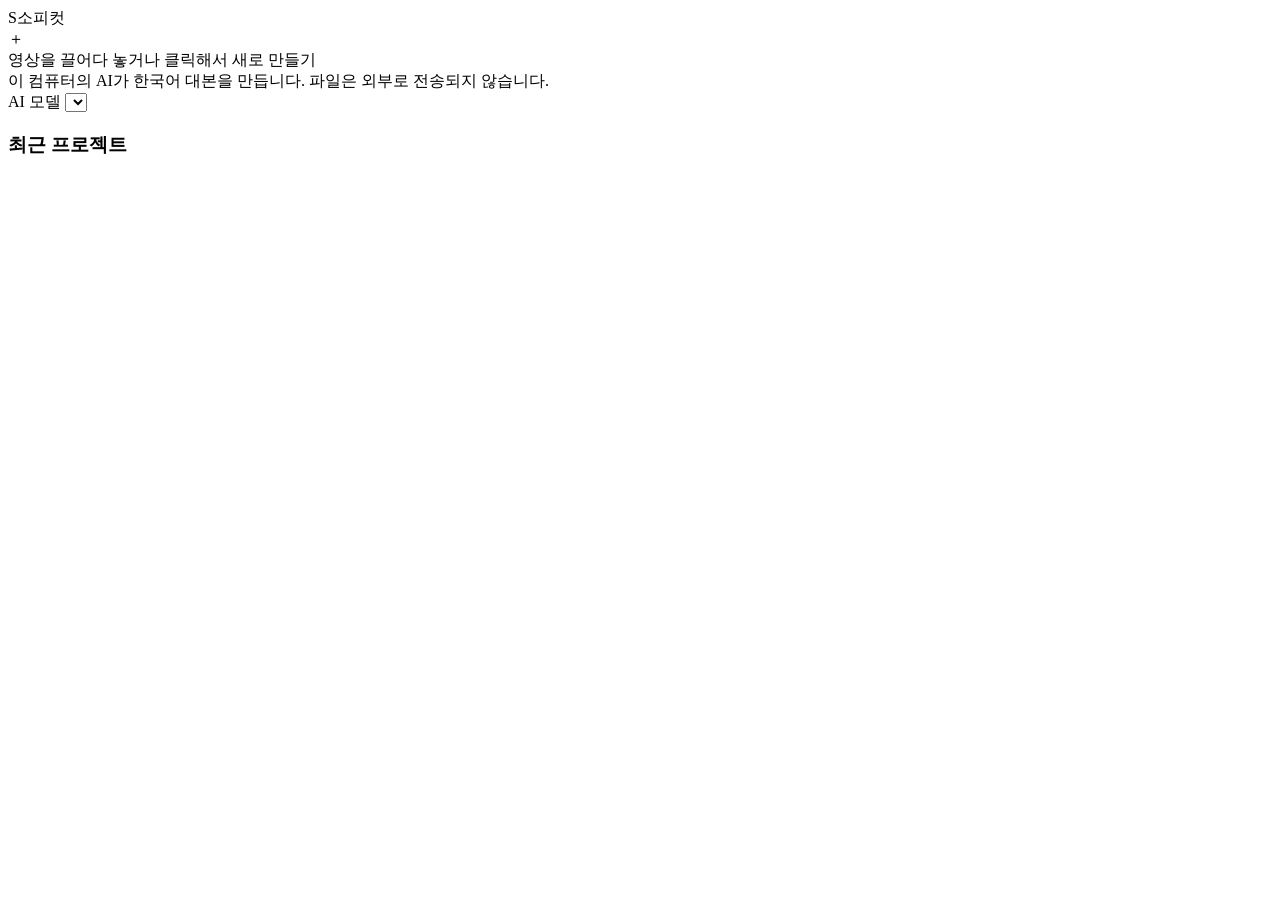
==== sophicut/static/index.html @ 249fa8a4 "Initial commit: SophiCut" ====
<!doctype html>
<html lang="ko">
<head>
<meta charset="utf-8">
<meta name="viewport" content="width=device-width, initial-scale=1">
<title>소피컷</title>
<link rel="stylesheet" href="/static/style.css">
</head>
<body>
<header class="titlebar">
  <div class="brand" id="goHome"><span class="logo">S</span>소피컷</div>
  <nav class="tabs" id="tabs" hidden>
    <button data-tab="edit" class="on">편집</button>
    <button data-tab="style">자막 서식</button>
    <button data-tab="insert">삽입</button>
    <button data-tab="effect">효과</button>
  </nav>
  <div class="title" id="projTitle"></div>
  <div class="actions" id="editorActions" hidden>
    <span class="save" id="saveState"></span>
    <div class="menu">
      <button class="primary" id="exportBtn">⇪ 내보내기</button>
      <div class="menu-list" id="exportMenu" hidden>
        <button data-kind="mp4sub">영상 + 자막 (MP4)</button>
        <button data-kind="mp4">영상만 (MP4, 자막 없이)</button>
        <button data-kind="srt">자막 파일 (SRT)</button>
        <button data-kind="txt">대본 (TXT)</button>
      </div>
    </div>
  </div>
</header>

<!-- RIBBON -->
<div class="ribbon" id="ribbon" hidden>
  <div class="rpanel" data-panel="edit">
    <button class="rb" id="undoBtn" title="Ctrl+Z"><i>↶</i>되돌리기</button>
    <button class="rb" id="redoBtn" title="Ctrl+Shift+Z"><i>↷</i>다시실행</button>
    <span class="rsep"></span>
    <button class="rb" id="delSelBtn" title="Delete"><i>⌫</i>삭제/복원</button>
    <button class="rb" id="splitBtn" title="Enter"><i>⇥</i>클립 나누기</button>
    <button class="rb" id="mergeBtn"><i>⇤</i>클립 합치기</button>
    <span class="rsep"></span>
    <div class="rgroup">
      <button class="rb" id="silenceBtn"><i>⏸</i>무음 줄이기</button>
      <select id="silenceSel" title="이 길이 이상의 무음을 삭제">
        <option value="0.4">0.4초↑</option><option value="0.7" selected>0.7초↑</option>
        <option value="1">1초↑</option><option value="2">2초↑</option>
      </select>
    </div>
    <button class="rb" id="fillerBtn" title="음, 어, 으 같은 군말 삭제"><i>∅</i>군말 삭제</button>
    <button class="rb" id="restoreBtn"><i>⟲</i>모두 복원</button>
    <span class="rsep"></span>
    <input id="searchInput" class="search" placeholder="대본 검색 (Enter: 다음)">
  </div>

  <div class="rpanel" data-panel="style" hidden>
    <div class="menu">
      <button class="rb" id="presetBtn"><i>★</i>서식 모음</button>
      <div class="preset-pop" id="presetPop" hidden></div>
    </div>
    <span class="rsep"></span>
    <div class="field"><label>굵기</label>
      <select id="sWeight"><option value="400">보통</option><option value="500">중간</option><option value="600">약간 굵게</option>
        <option value="700">굵게</option><option value="800">아주 굵게</option><option value="900">가장 굵게</option></select></div>
    <button class="tg" id="sItalic" title="기울임"><em>I</em></button>
    <div class="field"><label>크기</label><input type="number" id="sSize" min="16" max="200" step="2"></div>
    <div class="field"><label>글자색</label><input type="color" id="sColor"></div>
    <span class="rsep"></span>
    <div class="field fx"><button class="tg" id="sOutlineOn">테두리</button>
      <input type="color" id="sOutlineColor"><input type="number" id="sOutlineW" min="1" max="20" title="두께"></div>
    <div class="field fx"><button class="tg" id="sBgOn">배경</button>
      <input type="color" id="sBgColor"><input type="number" id="sBgOp" min="10" max="100" step="5" title="불투명도 %"></div>
    <div class="field fx"><button class="tg" id="sHlOn">형광펜</button><input type="color" id="sHlColor"></div>
    <div class="field fx"><button class="tg" id="sShadowOn">그림자</button><input type="color" id="sShadowColor"></div>
    <span class="rsep"></span>
    <div class="field"><label>자간</label><input type="number" id="sSpacing" min="-10" max="30"></div>
    <div class="field"><label>한 줄 글자수</label><input type="number" id="sMaxChars" min="8" max="80"></div>
    <div class="field"><label>세로 위치</label><input type="range" id="sPosY" min="0.15" max="0.98" step="0.01"></div>
  </div>

  <div class="rpanel" data-panel="effect" hidden>
    <span class="rlabel"><i>⏩</i>배속 효과</span>
    <span class="rsep"></span>
    <div class="field"><label>속도</label>
      <input type="range" id="spdRange" min="0.5" max="4" step="0.05" value="1.2">
      <input type="number" id="spdNum" min="0.5" max="4" step="0.05" value="1.2"><span class="unit">x</span></div>
    <div class="quick" id="spdQuick">
      <button data-v="0.8">0.8x</button><button data-v="1.2">1.2x</button><button data-v="1.5">1.5x</button><button data-v="2">2x</button>
    </div>
    <span class="rsep"></span>
    <div class="field"><label>적용 범위</label>
      <select id="spdScope">
        <option value="all">전체 클립</option>
        <option value="sel">선택한 클립</option>
        <option value="cur">현재 클립</option>
      </select></div>
    <button class="primary" id="spdApply">적용</button>
    <button id="spdReset" title="적용 범위의 클립을 1배속으로">⟲ 1x로 되돌리기</button>
    <span class="hint" id="spdInfo"></span>
  </div>

  <div class="rpanel" data-panel="insert" hidden>
    <label class="rb file"><i>🖼</i>이미지 넣기<input type="file" id="imgInput" accept="image/*" hidden></label>
    <span class="hint" id="insertHint">선택한 클립 구간(또는 재생 위치의 클립)에 이미지를 넣습니다. 화면에서 끌어서 옮기세요.</span>
    <div class="ov-tools" id="ovTools" hidden>
      <span class="rsep"></span>
      <div class="field"><label>크기</label><input type="range" id="ovW" min="0.03" max="1" step="0.01"></div>
      <div class="field"><label>투명도</label><input type="range" id="ovOp" min="0.1" max="1" step="0.05"></div>
      <button class="rb" id="ovStartBtn"><i>⇤</i>시작=현재</button>
      <button class="rb" id="ovEndBtn"><i>⇥</i>끝=현재</button>
      <button class="rb" id="ovAllBtn"><i>↔</i>영상 전체</button>
      <button class="rb danger" id="ovDelBtn"><i>✕</i>이미지 삭제</button>
    </div>
  </div>
</div>

<!-- HOME -->
<main id="home" class="home">
  <label class="drop" id="drop">
    <input type="file" id="fileInput" accept="video/*,audio/*,.mkv,.mov,.avi,.wmv,.flv,.m4a,.wav,.mp3" hidden>
    <div class="drop-icon">＋</div>
    <div class="drop-main">영상을 끌어다 놓거나 클릭해서 새로 만들기</div>
    <div class="drop-sub">이 컴퓨터의 AI가 한국어 대본을 만듭니다. 파일은 외부로 전송되지 않습니다.</div>
  </label>
  <div class="opts">
    <label>AI 모델 <select id="modelSel"></select></label>
    <span class="sys" id="sysInfo"></span>
  </div>
  <div class="upload" id="uploadBox" hidden>
    <div class="bar"><i id="uploadBar"></i></div>
    <div id="uploadText">불러오는 중…</div>
  </div>
  <section class="recent">
    <h3>최근 프로젝트</h3>
    <ul id="recentList"></ul>
  </section>
</main>

<!-- EDITOR -->
<main id="editor" class="editor" hidden>
  <section class="left" id="leftCol">
    <div class="player" id="player">
      <video id="video" preload="auto" playsinline></video>
      <div class="stage" id="stage">
        <div class="ov-layer" id="ovLayer"></div>
        <div class="sub-block" id="subBlock"><span class="sub-line" id="subLine"></span></div>
      </div>
      <div class="overlay" id="videoOverlay" hidden></div>
    </div>
    <div class="transport">
      <button class="play" id="playBtn">▶</button>
      <span class="time" id="timeText">00:00.0</span>
      <label class="chk"><input type="checkbox" id="skipChk" checked> 삭제 구간 건너뛰기</label>
      <label class="chk"><input type="checkbox" id="capChk" checked> 자막</label>
      <span class="len" id="lenText"></span>
    </div>
    <canvas id="timeline" height="34"></canvas>
    <div class="help">
      <b>단어 클릭</b> 이동 · <b>드래그·Shift+클릭</b> 범위 선택 · <b>Delete</b> 삭제/복원 ·
      <b>더블클릭</b> 글자 수정 · <b>Enter</b> 클립 나누기 · <b>Space</b> 재생 · <b>Ctrl+Z</b> 되돌리기
    </div>
  </section>
  <section class="right">
    <div class="list-head">
      <label class="ck"><input type="checkbox" id="checkAll"> 전체 선택</label>
      <span class="count" id="clipCount"></span>
      <button class="mini danger" id="ckDelBtn" disabled>선택 클립 삭제/복원</button>
      <button class="mini" id="ckMergeBtn" disabled>선택 클립 합치기</button>
    </div>
    <div class="status" id="statusBox" hidden>
      <div class="bar"><i id="statusBar"></i></div>
      <div id="statusText"></div>
    </div>
    <div class="script" id="script"></div>
  </section>
</main>

<div class="modal" id="modal" hidden>
  <div class="modal-card">
    <h3 id="modalTitle">내보내는 중</h3>
    <div class="bar"><i id="modalBar"></i></div>
    <p id="modalText"></p>
    <div class="modal-actions" id="modalActions"></div>
  </div>
</div>
<div class="toast" id="toast" hidden></div>

<script src="/static/app.js"></script>
</body>
</html>
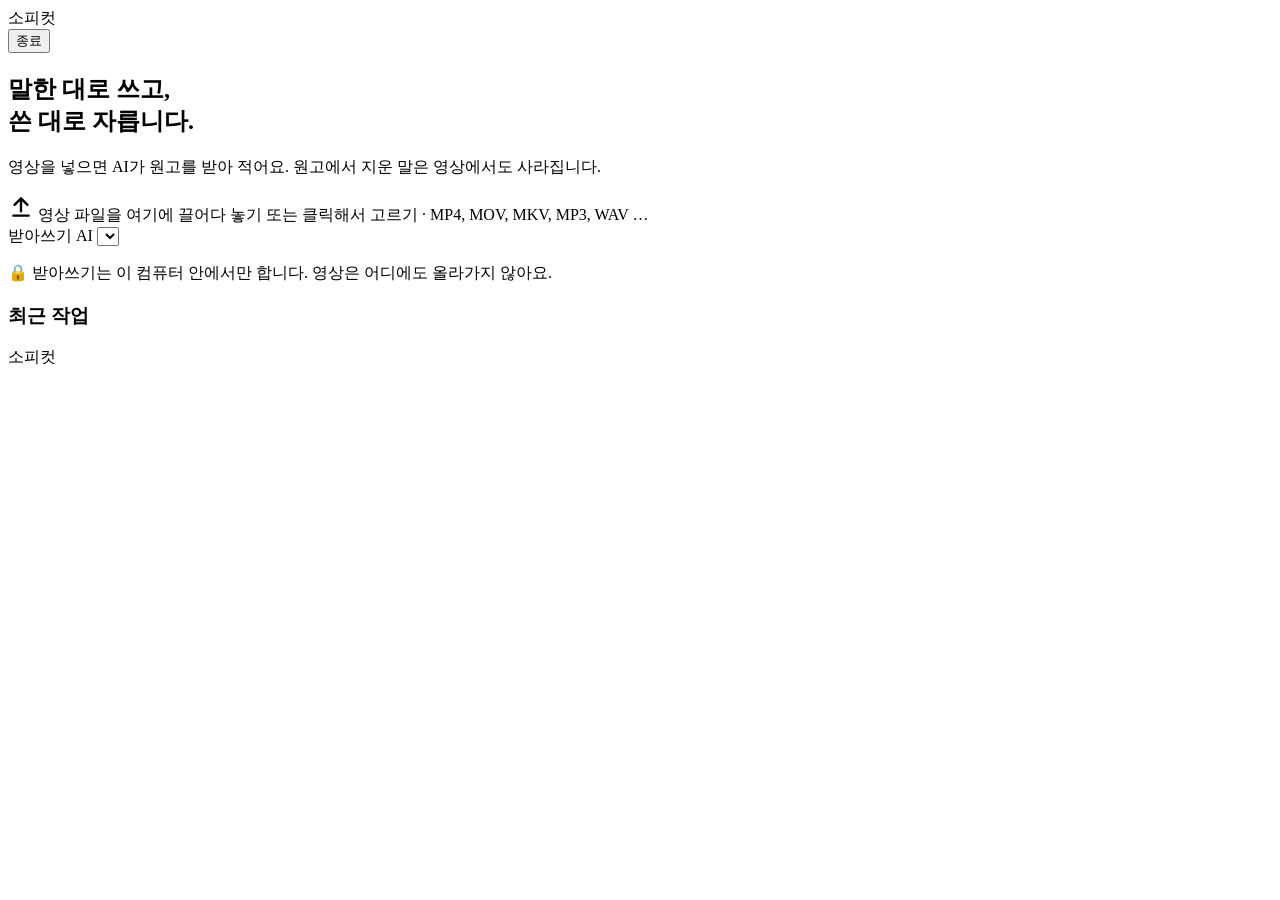
==== commit 78e04e8b: "Setup installer, update check, new SophiCut UI identity, Netlify site - Installer (PyInstaller + Inn" ====
--- a/sophicut/static/index.html
+++ b/sophicut/static/index.html
@@ -4,141 +4,192 @@
 <meta charset="utf-8">
 <meta name="viewport" content="width=device-width, initial-scale=1">
 <title>소피컷</title>
+<link rel="icon" href="/static/logo.svg" type="image/svg+xml">
 <link rel="stylesheet" href="/static/style.css">
 </head>
 <body>
-<header class="titlebar">
-  <div class="brand" id="goHome"><span class="logo">S</span>소피컷</div>
-  <nav class="tabs" id="tabs" hidden>
-    <button data-tab="edit" class="on">편집</button>
-    <button data-tab="style">자막 서식</button>
-    <button data-tab="insert">삽입</button>
-    <button data-tab="effect">효과</button>
-  </nav>
-  <div class="title" id="projTitle"></div>
-  <div class="actions" id="editorActions" hidden>
+<header class="topbar">
+  <div class="brand" id="goHome" title="처음 화면"><img class="logo" src="/static/logo.svg" alt="">소피컷</div>
+  <div class="doc" id="docInfo" hidden>
+    <span class="title" id="projTitle"></span>
     <span class="save" id="saveState"></span>
-    <div class="menu">
-      <button class="primary" id="exportBtn">⇪ 내보내기</button>
-      <div class="menu-list" id="exportMenu" hidden>
-        <button data-kind="mp4sub">영상 + 자막 (MP4)</button>
-        <button data-kind="mp4">영상만 (MP4, 자막 없이)</button>
-        <button data-kind="srt">자막 파일 (SRT)</button>
-        <button data-kind="txt">대본 (TXT)</button>
-      </div>
-    </div>
+  </div>
+  <div class="actions">
+    <span class="actions-edit" id="editorActions" hidden>
+      <button class="icon" id="undoBtn" title="되돌리기 (Ctrl+Z)">↶</button>
+      <button class="icon" id="redoBtn" title="다시 실행 (Ctrl+Shift+Z)">↷</button>
+      <span class="menu">
+        <button class="primary" id="exportBtn">완성본 만들기 ▾</button>
+        <span class="menu-list" id="exportMenu" hidden>
+          <button data-kind="mp4sub"><b>영상 + 자막</b><small>MP4 · 자막을 영상에 입힘</small></button>
+          <button data-kind="mp4"><b>영상만</b><small>MP4 · 자막 없이</small></button>
+          <button data-kind="srt"><b>자막 파일</b><small>SRT · 유튜브 업로드용</small></button>
+          <button data-kind="txt"><b>원고 텍스트</b><small>TXT</small></button>
+        </span>
+      </span>
+    </span>
+    <button class="ghost" id="quitBtn" title="소피컷 끄기">종료</button>
   </div>
 </header>
-
-<!-- RIBBON -->
-<div class="ribbon" id="ribbon" hidden>
-  <div class="rpanel" data-panel="edit">
-    <button class="rb" id="undoBtn" title="Ctrl+Z"><i>↶</i>되돌리기</button>
-    <button class="rb" id="redoBtn" title="Ctrl+Shift+Z"><i>↷</i>다시실행</button>
-    <span class="rsep"></span>
-    <button class="rb" id="delSelBtn" title="Delete"><i>⌫</i>삭제/복원</button>
-    <button class="rb" id="splitBtn" title="Enter"><i>⇥</i>클립 나누기</button>
-    <button class="rb" id="mergeBtn"><i>⇤</i>클립 합치기</button>
-    <span class="rsep"></span>
-    <div class="rgroup">
-      <button class="rb" id="silenceBtn"><i>⏸</i>무음 줄이기</button>
-      <select id="silenceSel" title="이 길이 이상의 무음을 삭제">
-        <option value="0.4">0.4초↑</option><option value="0.7" selected>0.7초↑</option>
-        <option value="1">1초↑</option><option value="2">2초↑</option>
-      </select>
-    </div>
-    <button class="rb" id="fillerBtn" title="음, 어, 으 같은 군말 삭제"><i>∅</i>군말 삭제</button>
-    <button class="rb" id="restoreBtn"><i>⟲</i>모두 복원</button>
-    <span class="rsep"></span>
-    <input id="searchInput" class="search" placeholder="대본 검색 (Enter: 다음)">
-  </div>
-
-  <div class="rpanel" data-panel="style" hidden>
-    <div class="menu">
-      <button class="rb" id="presetBtn"><i>★</i>서식 모음</button>
-      <div class="preset-pop" id="presetPop" hidden></div>
-    </div>
-    <span class="rsep"></span>
-    <div class="field"><label>굵기</label>
-      <select id="sWeight"><option value="400">보통</option><option value="500">중간</option><option value="600">약간 굵게</option>
-        <option value="700">굵게</option><option value="800">아주 굵게</option><option value="900">가장 굵게</option></select></div>
-    <button class="tg" id="sItalic" title="기울임"><em>I</em></button>
-    <div class="field"><label>크기</label><input type="number" id="sSize" min="16" max="200" step="2"></div>
-    <div class="field"><label>글자색</label><input type="color" id="sColor"></div>
-    <span class="rsep"></span>
-    <div class="field fx"><button class="tg" id="sOutlineOn">테두리</button>
-      <input type="color" id="sOutlineColor"><input type="number" id="sOutlineW" min="1" max="20" title="두께"></div>
-    <div class="field fx"><button class="tg" id="sBgOn">배경</button>
-      <input type="color" id="sBgColor"><input type="number" id="sBgOp" min="10" max="100" step="5" title="불투명도 %"></div>
-    <div class="field fx"><button class="tg" id="sHlOn">형광펜</button><input type="color" id="sHlColor"></div>
-    <div class="field fx"><button class="tg" id="sShadowOn">그림자</button><input type="color" id="sShadowColor"></div>
-    <span class="rsep"></span>
-    <div class="field"><label>자간</label><input type="number" id="sSpacing" min="-10" max="30"></div>
-    <div class="field"><label>한 줄 글자수</label><input type="number" id="sMaxChars" min="8" max="80"></div>
-    <div class="field"><label>세로 위치</label><input type="range" id="sPosY" min="0.15" max="0.98" step="0.01"></div>
-  </div>
-
-  <div class="rpanel" data-panel="effect" hidden>
-    <span class="rlabel"><i>⏩</i>배속 효과</span>
-    <span class="rsep"></span>
-    <div class="field"><label>속도</label>
-      <input type="range" id="spdRange" min="0.5" max="4" step="0.05" value="1.2">
-      <input type="number" id="spdNum" min="0.5" max="4" step="0.05" value="1.2"><span class="unit">x</span></div>
-    <div class="quick" id="spdQuick">
-      <button data-v="0.8">0.8x</button><button data-v="1.2">1.2x</button><button data-v="1.5">1.5x</button><button data-v="2">2x</button>
-    </div>
-    <span class="rsep"></span>
-    <div class="field"><label>적용 범위</label>
-      <select id="spdScope">
-        <option value="all">전체 클립</option>
-        <option value="sel">선택한 클립</option>
-        <option value="cur">현재 클립</option>
-      </select></div>
-    <button class="primary" id="spdApply">적용</button>
-    <button id="spdReset" title="적용 범위의 클립을 1배속으로">⟲ 1x로 되돌리기</button>
-    <span class="hint" id="spdInfo"></span>
-  </div>
-
-  <div class="rpanel" data-panel="insert" hidden>
-    <label class="rb file"><i>🖼</i>이미지 넣기<input type="file" id="imgInput" accept="image/*" hidden></label>
-    <span class="hint" id="insertHint">선택한 클립 구간(또는 재생 위치의 클립)에 이미지를 넣습니다. 화면에서 끌어서 옮기세요.</span>
-    <div class="ov-tools" id="ovTools" hidden>
-      <span class="rsep"></span>
-      <div class="field"><label>크기</label><input type="range" id="ovW" min="0.03" max="1" step="0.01"></div>
-      <div class="field"><label>투명도</label><input type="range" id="ovOp" min="0.1" max="1" step="0.05"></div>
-      <button class="rb" id="ovStartBtn"><i>⇤</i>시작=현재</button>
-      <button class="rb" id="ovEndBtn"><i>⇥</i>끝=현재</button>
-      <button class="rb" id="ovAllBtn"><i>↔</i>영상 전체</button>
-      <button class="rb danger" id="ovDelBtn"><i>✕</i>이미지 삭제</button>
-    </div>
-  </div>
-</div>
 
 <!-- HOME -->
 <main id="home" class="home">
-  <label class="drop" id="drop">
-    <input type="file" id="fileInput" accept="video/*,audio/*,.mkv,.mov,.avi,.wmv,.flv,.m4a,.wav,.mp3" hidden>
-    <div class="drop-icon">＋</div>
-    <div class="drop-main">영상을 끌어다 놓거나 클릭해서 새로 만들기</div>
-    <div class="drop-sub">이 컴퓨터의 AI가 한국어 대본을 만듭니다. 파일은 외부로 전송되지 않습니다.</div>
-  </label>
-  <div class="opts">
-    <label>AI 모델 <select id="modelSel"></select></label>
-    <span class="sys" id="sysInfo"></span>
-  </div>
-  <div class="upload" id="uploadBox" hidden>
-    <div class="bar"><i id="uploadBar"></i></div>
-    <div id="uploadText">불러오는 중…</div>
-  </div>
-  <section class="recent">
-    <h3>최근 프로젝트</h3>
-    <ul id="recentList"></ul>
-  </section>
+  <div class="banner" id="updateBanner" hidden>
+    <span class="b-ic">✦</span>
+    <div class="b-txt"><b id="updateTitle">새 버전이 나왔습니다</b><span>받은 파일을 실행하면 업데이트됩니다. 작업하던 프로젝트는 그대로 남아요.</span></div>
+    <a class="btn" id="updateLink" target="_blank" rel="noopener">새 버전 받기</a>
+  </div>
+  <div class="banner gpu" id="gpuBanner" hidden>
+    <span class="b-ic">⚡</span>
+    <div class="b-txt"><b>NVIDIA 그래픽카드를 찾았어요</b><span id="gpuText">GPU 가속 파일을 한 번 받으면 받아쓰기가 훨씬 빨라집니다.</span>
+      <div class="bar" id="gpuBarBox" hidden><i id="gpuBar"></i></div></div>
+    <button class="btn" id="gpuBtn">GPU 가속 받기</button>
+  </div>
+
+  <div class="home-grid">
+    <section class="start">
+      <h1>말한 대로 쓰고,<br>쓴 대로 자릅니다.</h1>
+      <p class="lead">영상을 넣으면 AI가 원고를 받아 적어요. 원고에서 지운 말은 영상에서도 사라집니다.</p>
+      <label class="drop" id="drop">
+        <input type="file" id="fileInput" accept="video/*,audio/*,.mkv,.mov,.avi,.wmv,.flv,.m4a,.wav,.mp3" hidden>
+        <span class="drop-icon"><svg viewBox="0 0 24 24" width="26" height="26"><path d="M12 4v12M6 10l6-6 6 6M5 20h14" fill="none" stroke="currentColor" stroke-width="2.2" stroke-linecap="round" stroke-linejoin="round"/></svg></span>
+        <span class="drop-main">영상 파일을 여기에 끌어다 놓기</span>
+        <span class="drop-sub">또는 클릭해서 고르기 · MP4, MOV, MKV, MP3, WAV …</span>
+      </label>
+      <div class="opts">
+        <label>받아쓰기 AI <select id="modelSel"></select></label>
+        <span class="sys" id="sysInfo"></span>
+      </div>
+      <div class="upload" id="uploadBox" hidden>
+        <div class="bar"><i id="uploadBar"></i></div>
+        <div id="uploadText">불러오는 중…</div>
+      </div>
+      <p class="privacy">🔒 받아쓰기는 이 컴퓨터 안에서만 합니다. 영상은 어디에도 올라가지 않아요.</p>
+    </section>
+    <section class="recent">
+      <h3>최근 작업</h3>
+      <ul id="recentList"></ul>
+    </section>
+  </div>
+  <footer class="home-foot">소피컷 <span id="verText"></span></footer>
 </main>
 
 <!-- EDITOR -->
 <main id="editor" class="editor" hidden>
-  <section class="left" id="leftCol">
+  <nav class="rail" id="tabs">
+    <button data-tab="edit" class="on"><svg viewBox="0 0 24 24"><path d="M6 6l12 12M6 18L18 6" /><circle cx="6" cy="6" r="2.4"/><circle cx="6" cy="18" r="2.4"/></svg><span>다듬기</span></button>
+    <button data-tab="style"><svg viewBox="0 0 24 24"><rect x="3" y="5" width="18" height="14" rx="3"/><path d="M7 14h6M7 10.5h10"/></svg><span>자막</span></button>
+    <button data-tab="insert"><svg viewBox="0 0 24 24"><rect x="3" y="4" width="18" height="16" rx="3"/><circle cx="9" cy="10" r="2"/><path d="M4 18l5-5 4 4 3-3 4 4"/></svg><span>이미지</span></button>
+    <button data-tab="effect"><svg viewBox="0 0 24 24"><path d="M4 16a8 8 0 1 1 16 0"/><path d="M12 16l4-5"/></svg><span>속도</span></button>
+  </nav>
+
+  <aside class="drawer" id="ribbon">
+    <!-- 다듬기 -->
+    <div class="rpanel" data-panel="edit">
+      <h4>다듬기</h4>
+      <p class="tip">원고에서 단어를 끌어 고른 뒤 <kbd>Delete</kbd>를 누르면 그 부분이 잘려요.</p>
+      <div class="tool-grid">
+        <button class="rb" id="delSelBtn" title="Delete"><i>✂</i>잘라내기 / 되살리기</button>
+        <button class="rb" id="splitBtn" title="Enter"><i>↵</i>문단 나누기</button>
+        <button class="rb" id="mergeBtn"><i>⤒</i>문단 붙이기</button>
+        <button class="rb" id="restoreBtn"><i>⟲</i>전부 되살리기</button>
+      </div>
+      <h5>한 번에 정리</h5>
+      <div class="row-tool">
+        <button class="rb wide" id="silenceBtn"><i>⋯</i>빈틈 정리</button>
+        <select id="silenceSel" title="이 길이 이상 말이 없는 구간을 지웁니다">
+          <option value="0.4">0.4초 이상</option><option value="0.7" selected>0.7초 이상</option>
+          <option value="1">1초 이상</option><option value="2">2초 이상</option>
+        </select>
+      </div>
+      <button class="rb wide" id="fillerBtn" title="음, 어, 으 같은 추임새 지우기"><i>∅</i>추임새 지우기 <small>음·어·으</small></button>
+      <h5>찾기</h5>
+      <input id="searchInput" class="search" placeholder="원고에서 찾기 (Enter: 다음)">
+    </div>
+
+    <!-- 자막 -->
+    <div class="rpanel" data-panel="style" hidden>
+      <h4>자막</h4>
+      <div class="menu">
+        <button class="rb wide" id="presetBtn"><i>◆</i>자막 스타일 고르기</button>
+        <div class="preset-pop" id="presetPop" hidden></div>
+      </div>
+      <h5>글자</h5>
+      <div class="field"><label>굵기</label>
+        <select id="sWeight"><option value="400">보통</option><option value="500">중간</option><option value="600">약간 굵게</option>
+          <option value="700">굵게</option><option value="800">아주 굵게</option><option value="900">가장 굵게</option></select>
+        <button class="tg" id="sItalic" title="기울임"><em>I</em></button></div>
+      <div class="field"><label>크기</label><input type="number" id="sSize" min="16" max="200" step="2"></div>
+      <div class="field"><label>색</label><input type="color" id="sColor"></div>
+      <div class="field"><label>자간</label><input type="number" id="sSpacing" min="-10" max="30"></div>
+      <h5>꾸미기</h5>
+      <div class="field fx"><button class="tg" id="sOutlineOn">테두리</button>
+        <input type="color" id="sOutlineColor"><input type="number" id="sOutlineW" min="1" max="20" title="두께"></div>
+      <div class="field fx"><button class="tg" id="sBgOn">배경</button>
+        <input type="color" id="sBgColor"><input type="number" id="sBgOp" min="10" max="100" step="5" title="불투명도 %"></div>
+      <div class="field fx"><button class="tg" id="sHlOn">형광펜</button><input type="color" id="sHlColor"></div>
+      <div class="field fx"><button class="tg" id="sShadowOn">그림자</button><input type="color" id="sShadowColor"></div>
+      <h5>배치</h5>
+      <div class="field"><label>한 줄 글자수</label><input type="number" id="sMaxChars" min="8" max="80"></div>
+      <div class="field"><label>높이</label><input type="range" id="sPosY" min="0.15" max="0.98" step="0.01"></div>
+    </div>
+
+    <!-- 이미지 -->
+    <div class="rpanel" data-panel="insert" hidden>
+      <h4>이미지</h4>
+      <label class="rb wide file"><i>＋</i>이미지 넣기<input type="file" id="imgInput" accept="image/*" hidden></label>
+      <p class="tip" id="insertHint">체크한 문단(또는 지금 재생 중인 문단) 동안 이미지가 보여요. 영상 위에서 끌어 옮기고, 모서리 점으로 크기를 바꿉니다.</p>
+      <div class="ov-tools" id="ovTools" hidden>
+        <div class="field"><label>크기</label><input type="range" id="ovW" min="0.03" max="1" step="0.01"></div>
+        <div class="field"><label>투명도</label><input type="range" id="ovOp" min="0.1" max="1" step="0.05"></div>
+        <div class="tool-grid">
+          <button class="rb" id="ovStartBtn"><i>⇤</i>여기서 시작</button>
+          <button class="rb" id="ovEndBtn"><i>⇥</i>여기서 끝</button>
+          <button class="rb" id="ovAllBtn"><i>↔</i>영상 내내</button>
+          <button class="rb danger" id="ovDelBtn"><i>✕</i>이미지 빼기</button>
+        </div>
+      </div>
+    </div>
+
+    <!-- 속도 -->
+    <div class="rpanel" data-panel="effect" hidden>
+      <h4>속도</h4>
+      <p class="tip">목소리 높이는 그대로 두고 빠르게(또는 느리게) 만듭니다.</p>
+      <div class="speed-val"><input type="number" id="spdNum" min="0.5" max="4" step="0.05" value="1.2"><span class="unit">배</span></div>
+      <input type="range" id="spdRange" min="0.5" max="4" step="0.05" value="1.2" class="full">
+      <div class="quick" id="spdQuick">
+        <button data-v="0.8">0.8</button><button data-v="1.2">1.2</button><button data-v="1.5">1.5</button><button data-v="2">2</button>
+      </div>
+      <div class="field"><label>어디에</label>
+        <select id="spdScope">
+          <option value="all">원고 전체</option>
+          <option value="sel">고른 문단</option>
+          <option value="cur">지금 문단</option>
+        </select></div>
+      <div class="tool-grid">
+        <button class="primary" id="spdApply">적용</button>
+        <button id="spdReset" title="고른 범위를 원래 속도로">원래 속도로</button>
+      </div>
+      <p class="tip" id="spdInfo"></p>
+    </div>
+  </aside>
+
+  <section class="manuscript">
+    <div class="list-head">
+      <h2>원고</h2>
+      <span class="count" id="clipCount"></span>
+      <label class="ck"><input type="checkbox" id="checkAll"> 전체 선택</label>
+      <button class="mini danger" id="ckDelBtn" disabled>고른 문단 자르기</button>
+      <button class="mini" id="ckMergeBtn" disabled>고른 문단 붙이기</button>
+    </div>
+    <div class="status" id="statusBox" hidden>
+      <div class="bar"><i id="statusBar"></i></div>
+      <div id="statusText"></div>
+    </div>
+    <div class="script" id="script"></div>
+  </section>
+
+  <section class="viewer" id="leftCol">
     <div class="player" id="player">
       <video id="video" preload="auto" playsinline></video>
       <div class="stage" id="stage">
@@ -150,28 +201,21 @@
     <div class="transport">
       <button class="play" id="playBtn">▶</button>
       <span class="time" id="timeText">00:00.0</span>
-      <label class="chk"><input type="checkbox" id="skipChk" checked> 삭제 구간 건너뛰기</label>
-      <label class="chk"><input type="checkbox" id="capChk" checked> 자막</label>
       <span class="len" id="lenText"></span>
     </div>
-    <canvas id="timeline" height="34"></canvas>
+    <canvas id="timeline" height="38"></canvas>
+    <div class="toggles">
+      <label class="chk"><input type="checkbox" id="skipChk" checked> 자른 부분 건너뛰며 보기</label>
+      <label class="chk"><input type="checkbox" id="capChk" checked> 자막 보기</label>
+    </div>
     <div class="help">
-      <b>단어 클릭</b> 이동 · <b>드래그·Shift+클릭</b> 범위 선택 · <b>Delete</b> 삭제/복원 ·
-      <b>더블클릭</b> 글자 수정 · <b>Enter</b> 클립 나누기 · <b>Space</b> 재생 · <b>Ctrl+Z</b> 되돌리기
-    </div>
-  </section>
-  <section class="right">
-    <div class="list-head">
-      <label class="ck"><input type="checkbox" id="checkAll"> 전체 선택</label>
-      <span class="count" id="clipCount"></span>
-      <button class="mini danger" id="ckDelBtn" disabled>선택 클립 삭제/복원</button>
-      <button class="mini" id="ckMergeBtn" disabled>선택 클립 합치기</button>
-    </div>
-    <div class="status" id="statusBox" hidden>
-      <div class="bar"><i id="statusBar"></i></div>
-      <div id="statusText"></div>
-    </div>
-    <div class="script" id="script"></div>
+      <div><kbd>클릭</kbd> 그 장면으로 이동</div>
+      <div><kbd>끌기</kbd> · <kbd>Shift</kbd>+클릭 범위 고르기</div>
+      <div><kbd>Delete</kbd> 자르기 / 되살리기</div>
+      <div><kbd>더블클릭</kbd> 글자 고치기</div>
+      <div><kbd>Enter</kbd> 문단 나누기</div>
+      <div><kbd>Space</kbd> 재생 · <kbd>Ctrl</kbd>+<kbd>Z</kbd> 되돌리기</div>
+    </div>
   </section>
 </main>
 
@@ -183,6 +227,11 @@
     <div class="modal-actions" id="modalActions"></div>
   </div>
 </div>
+<div class="bye" id="byeScreen" hidden>
+  <img class="logo" src="/static/logo.svg" alt="">
+  <h2>소피컷을 종료했습니다</h2>
+  <p>이 탭은 닫아도 됩니다. 다시 쓰려면 바탕화면의 <b>소피컷</b>을 실행하세요.</p>
+</div>
 <div class="toast" id="toast" hidden></div>
 
 <script src="/static/app.js"></script>
